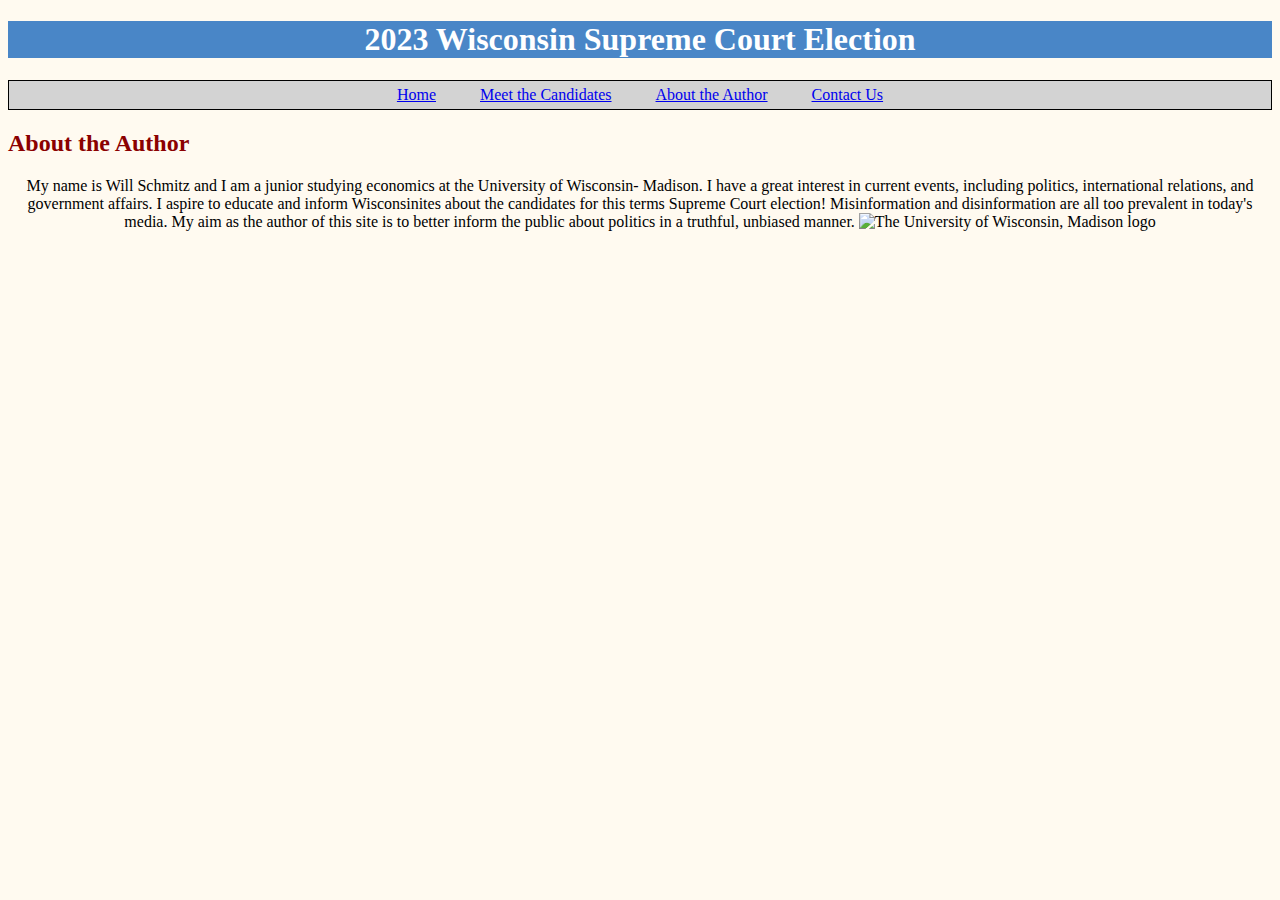
==== Abouttheauthor.html @ 4dd74bca "Add files via upload" ====
<!DOCTYPE html>
<html lang="en">
<meta charset="UTF-8">
<title>2023 Wisconsin Supreme Court Election - About the Candidates</title>
<meta name="viewport" content="width=device-width,initial-scale=1">
<link rel="stylesheet" type="text/css" href="styles.css"/>
<style>
</style>
<script src=""></script>


<head> </head>

	<body>

<h1><strong>2023 Wisconsin Supreme Court Election</strong></h1>

<nav>
	<li><a href="file:///Users/williamschmitz/Desktop/index.html">Home</a></li> 
	<li><a href="file:///Users/williamschmitz/Desktop/Meetthecandidates.html">Meet the Candidates</a></li>
	<li><a href="file:///Users/williamschmitz/Desktop/Abouttheauthor.html">About the Author</a></li>
	<li><a href="file:///Users/williamschmitz/Desktop/cu.html">Contact Us</a></li>
</nav>

	<h2>About the Author</h2>

	<p>My name is Will Schmitz and I am a junior studying economics at the University of Wisconsin- Madison. I have a great interest in current events, including politics, international relations, and government affairs. I aspire to educate and inform Wisconsinites about the candidates for this terms Supreme Court election! 

	Misinformation and disinformation are all too prevalent in today's media. My aim as the author of this site is to better inform the public about politics in a truthful, unbiased manner.

<img src="Daniel Kelly.jpeg" alt="The University of Wisconsin, Madison logo">

		</body>

</html>
---- styles.css ----
body {
	background-color: floralwhite;
}

h1 {
	font-family: Garamond;

	text-align: center;
	background-color: #4986C7;
	color: white;
}

nav {
	text-align: center;
	color: black;
	padding: 5px;
	font-family: serif;
	background-color: lightgray;
	border: 0.75px solid;
}

p {
	text-align: center;
	font-family: verdana;
}

h2 {

	font-family: serif;
	color: darkred;
}

h3 {
	font-family: verdana;
	text-align: center;
}

ul {
	font-family: verdana;
	background-color: lightgray;
	border: 0.75px solid;
	color: black;
}

li {
	display: inline;
	padding: 20px;
}
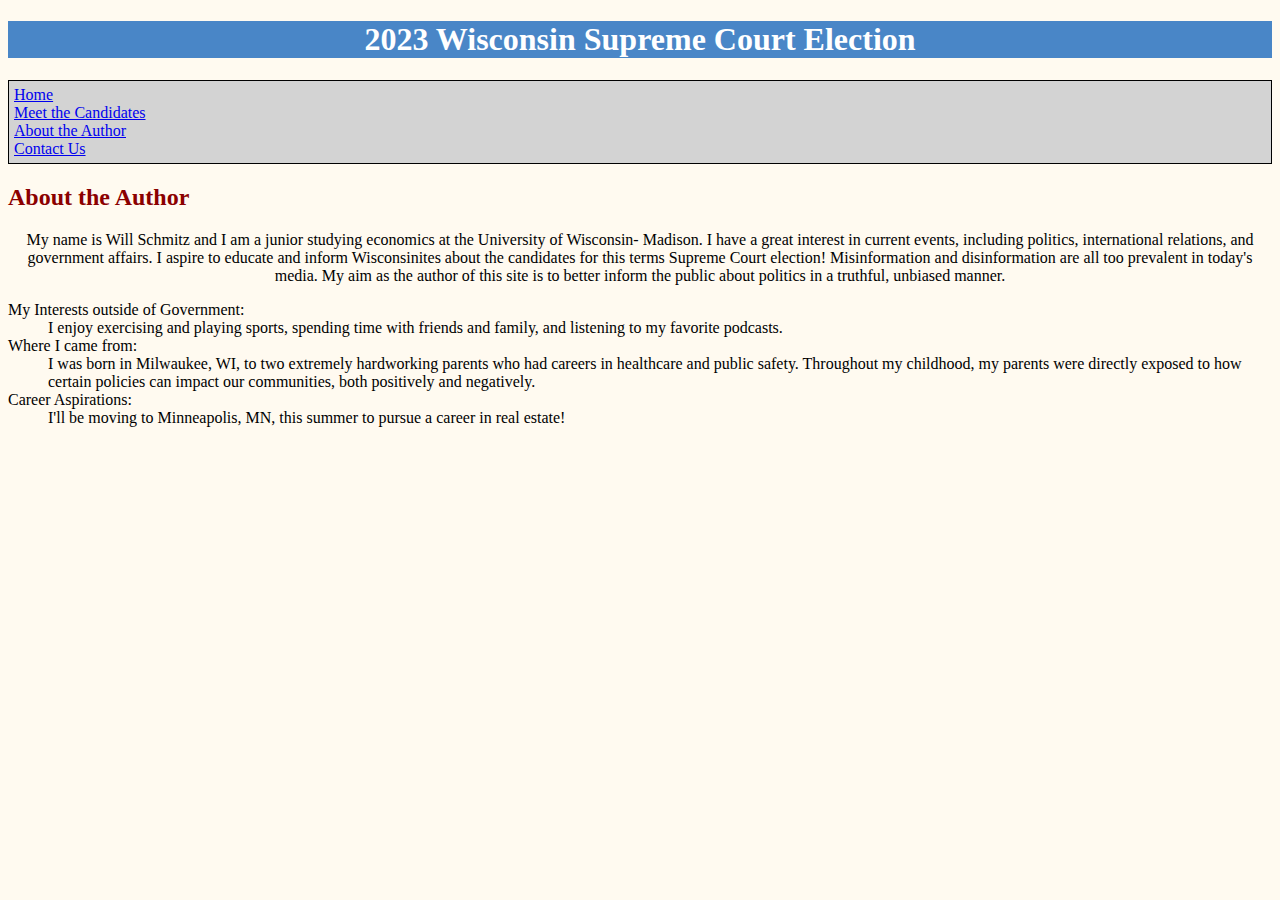
==== commit c3fd8b41: "Add files via upload" ====
--- a/Abouttheauthor.html
+++ b/Abouttheauthor.html
@@ -15,12 +15,12 @@
 
 <h1><strong>2023 Wisconsin Supreme Court Election</strong></h1>
 
-<nav>
-	<li><a href="file:///Users/williamschmitz/Desktop/index.html">Home</a></li> 
-	<li><a href="file:///Users/williamschmitz/Desktop/Meetthecandidates.html">Meet the Candidates</a></li>
-	<li><a href="file:///Users/williamschmitz/Desktop/Abouttheauthor.html">About the Author</a></li>
-	<li><a href="file:///Users/williamschmitz/Desktop/cu.html">Contact Us</a></li>
-</nav>
+<menu>
+	<li><a href="index.html">Home</a></li> 
+	<li><a href="Meetthecandidates.html">Meet the Candidates</a></li>
+	<li><a href="Abouttheauthor.html">About the Author</a></li>
+	<li><a href="cu.html">Contact Us</a></li>
+</menu>
 
 	<h2>About the Author</h2>
 
@@ -28,7 +28,16 @@
 
 	Misinformation and disinformation are all too prevalent in today's media. My aim as the author of this site is to better inform the public about politics in a truthful, unbiased manner.
 
-<img src="Daniel Kelly.jpeg" alt="The University of Wisconsin, Madison logo">
+
+	<dl>
+		<dt>My Interests outside of Government:</dt>
+		<dd>I enjoy exercising and playing sports, spending time with friends and family, and listening to my favorite podcasts.</dd>
+		<dt>Where I came from:</dt>
+		<dd> I was born in Milwaukee, WI, to two extremely hardworking parents who had careers in healthcare and public safety. Throughout my childhood, my parents were directly exposed to how certain policies can impact our communities, both positively and negatively.</dd>
+		<dt>Career Aspirations:</dt>
+		<dd>I'll be moving to Minneapolis, MN, this summer to pursue a career in real estate!</dd>
+	</dl>
+
 
 		</body>
 
--- a/styles.css
+++ b/styles.css
@@ -8,31 +8,37 @@
 	text-align: center;
 	background-color: #4986C7;
 	color: white;
+	font size: 50px;
 }
 
-nav {
-	text-align: center;
+menu {
+
+	list-style-type: none;
 	color: black;
 	padding: 5px;
 	font-family: serif;
 	background-color: lightgray;
 	border: 0.75px solid;
+	font-family: open sans;
 }
 
 p {
 	text-align: center;
 	font-family: verdana;
+	font size: 25px;
 }
 
 h2 {
 
 	font-family: serif;
 	color: darkred;
+	font size: 35 px;
 }
 
 h3 {
 	font-family: verdana;
 	text-align: center;
+	font size: 20px;
 }
 
 ul {
@@ -42,7 +48,6 @@
 	color: black;
 }
 
-li {
-	display: inline;
-	padding: 20px;
+img {
+	padding: 30px,10px,10px,10px;
 }
